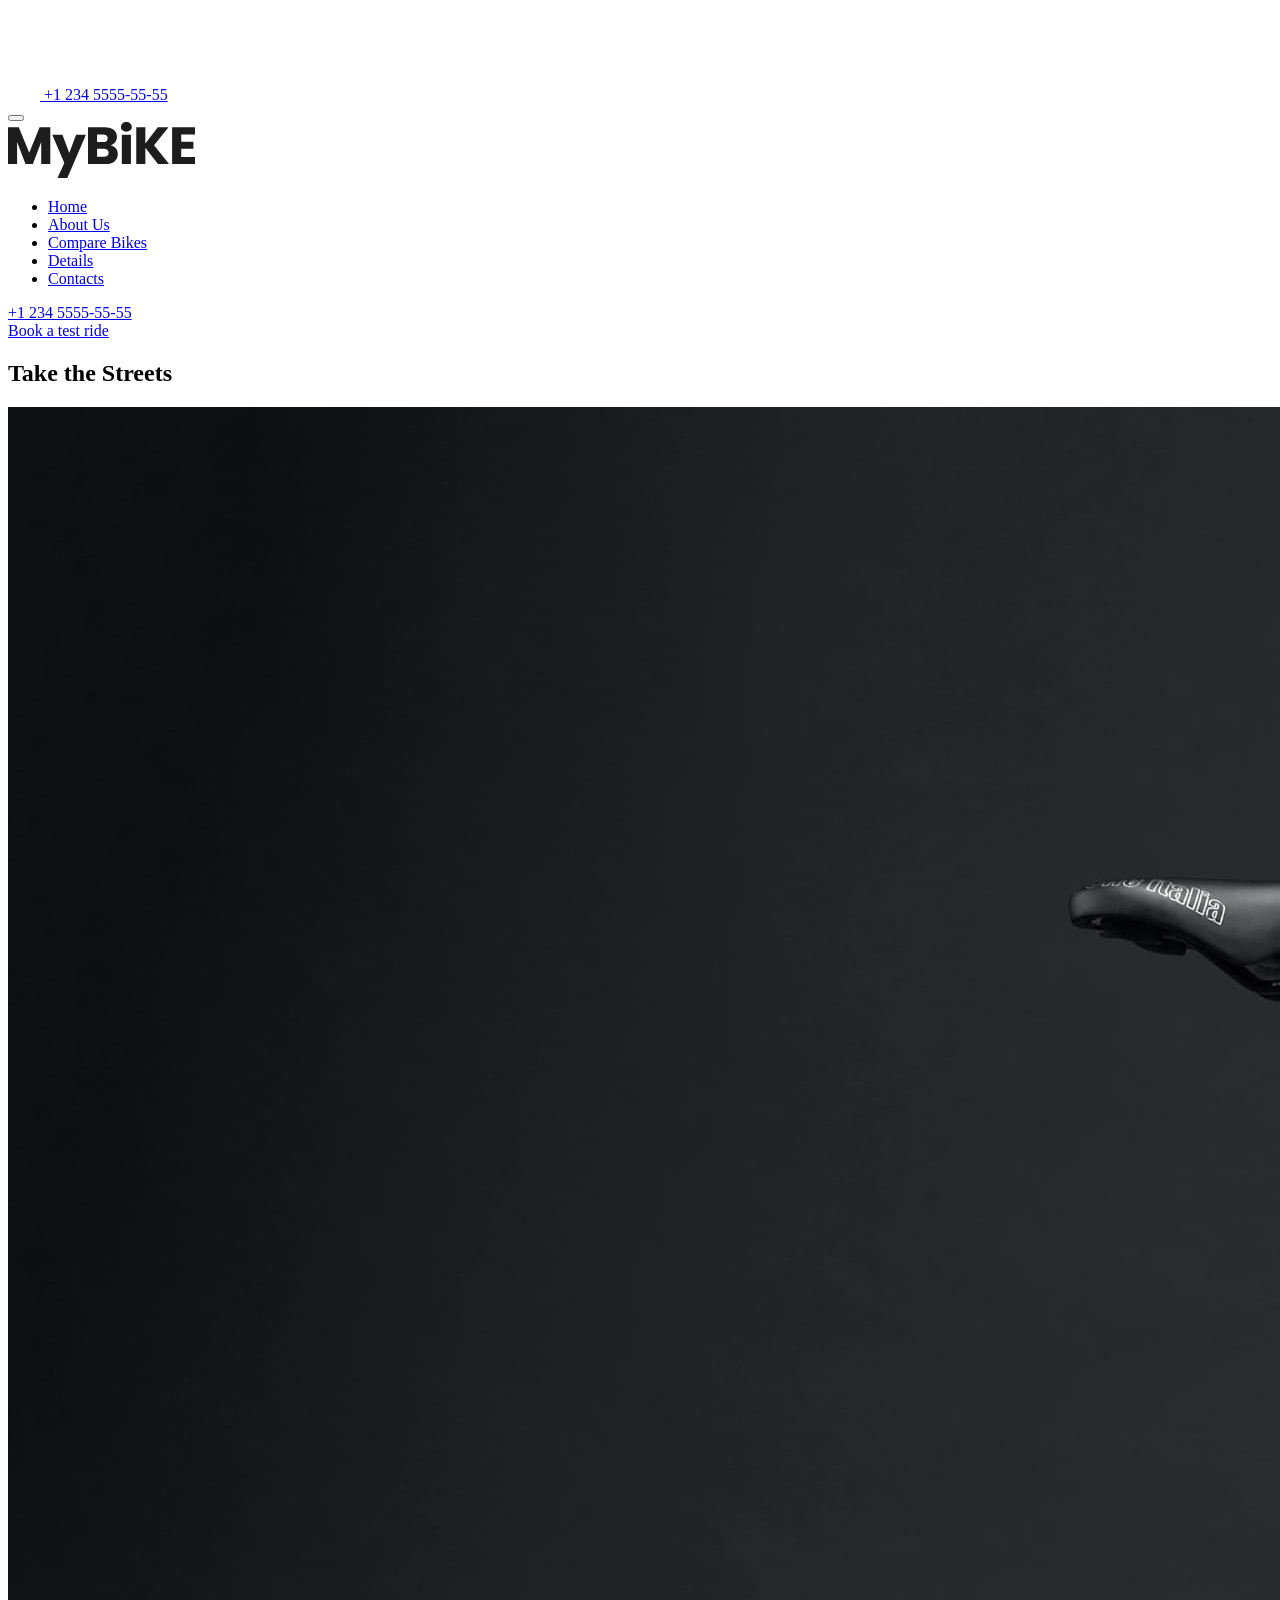
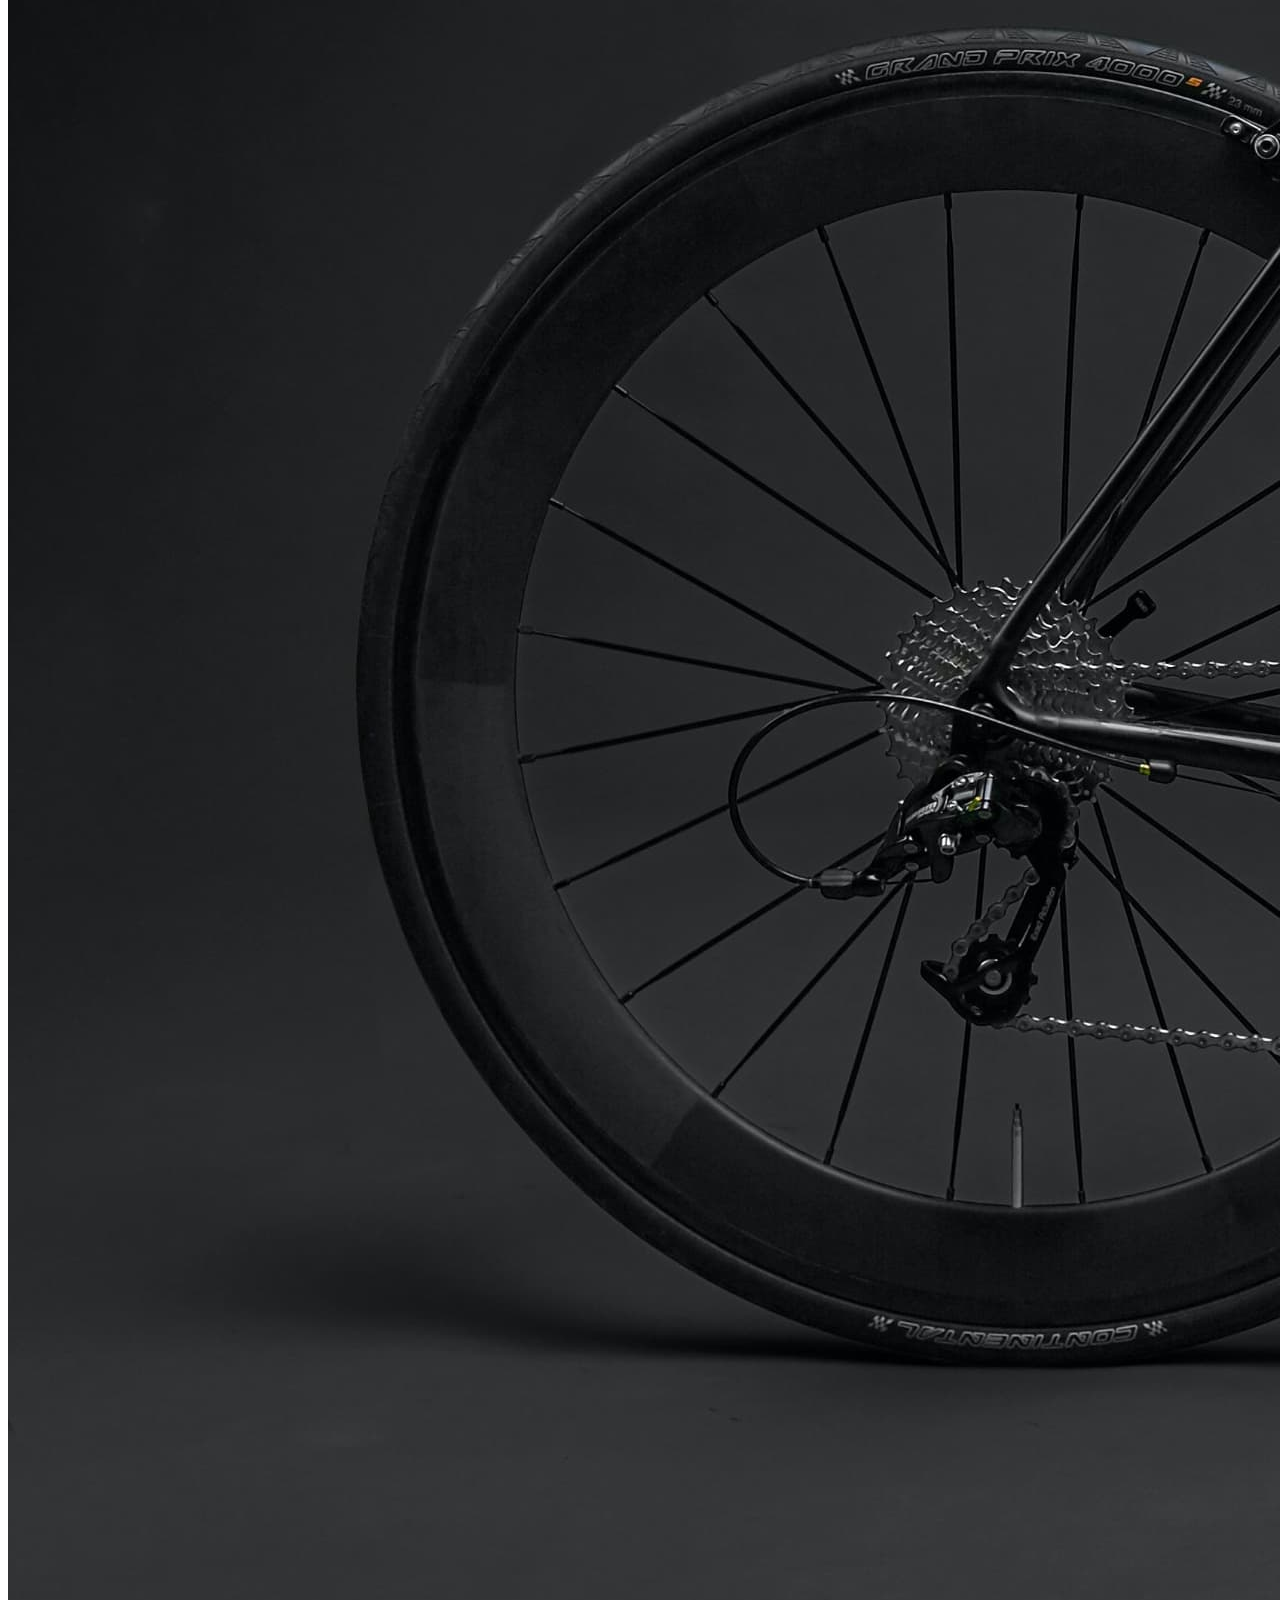
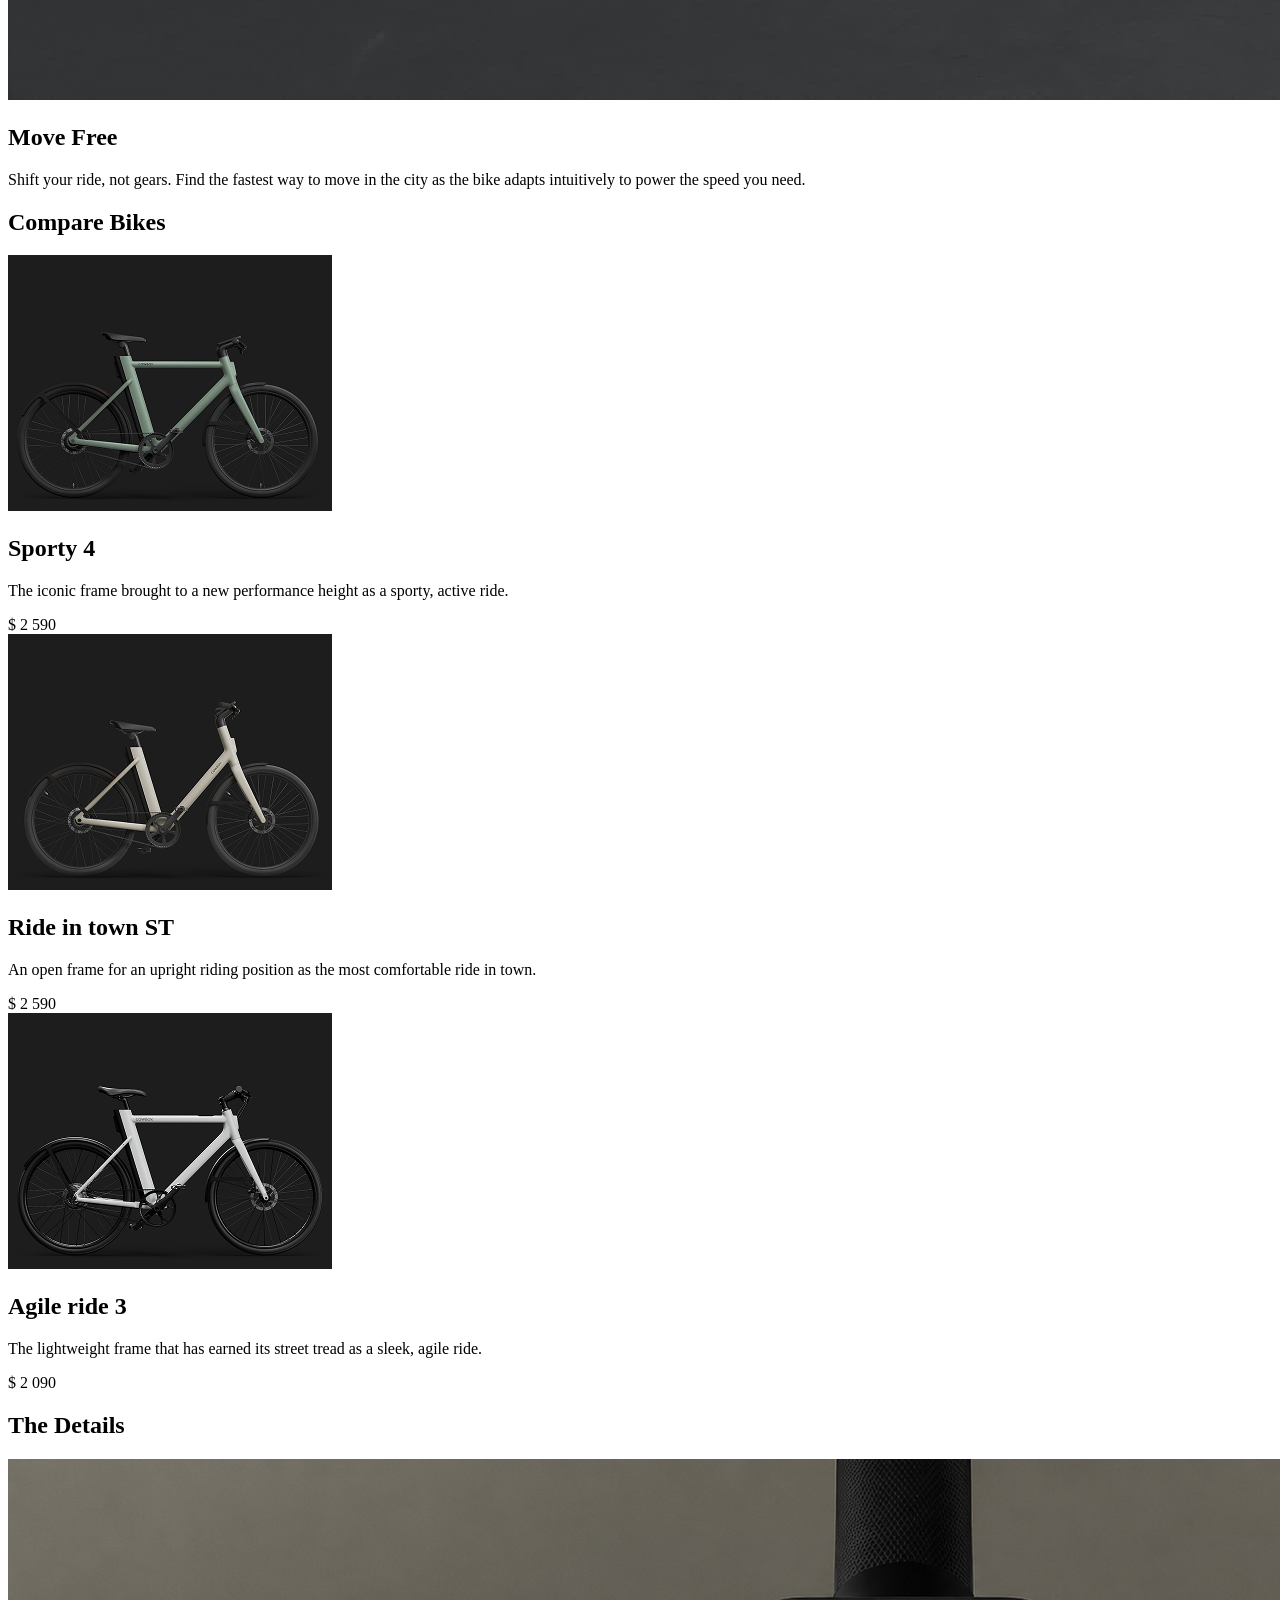
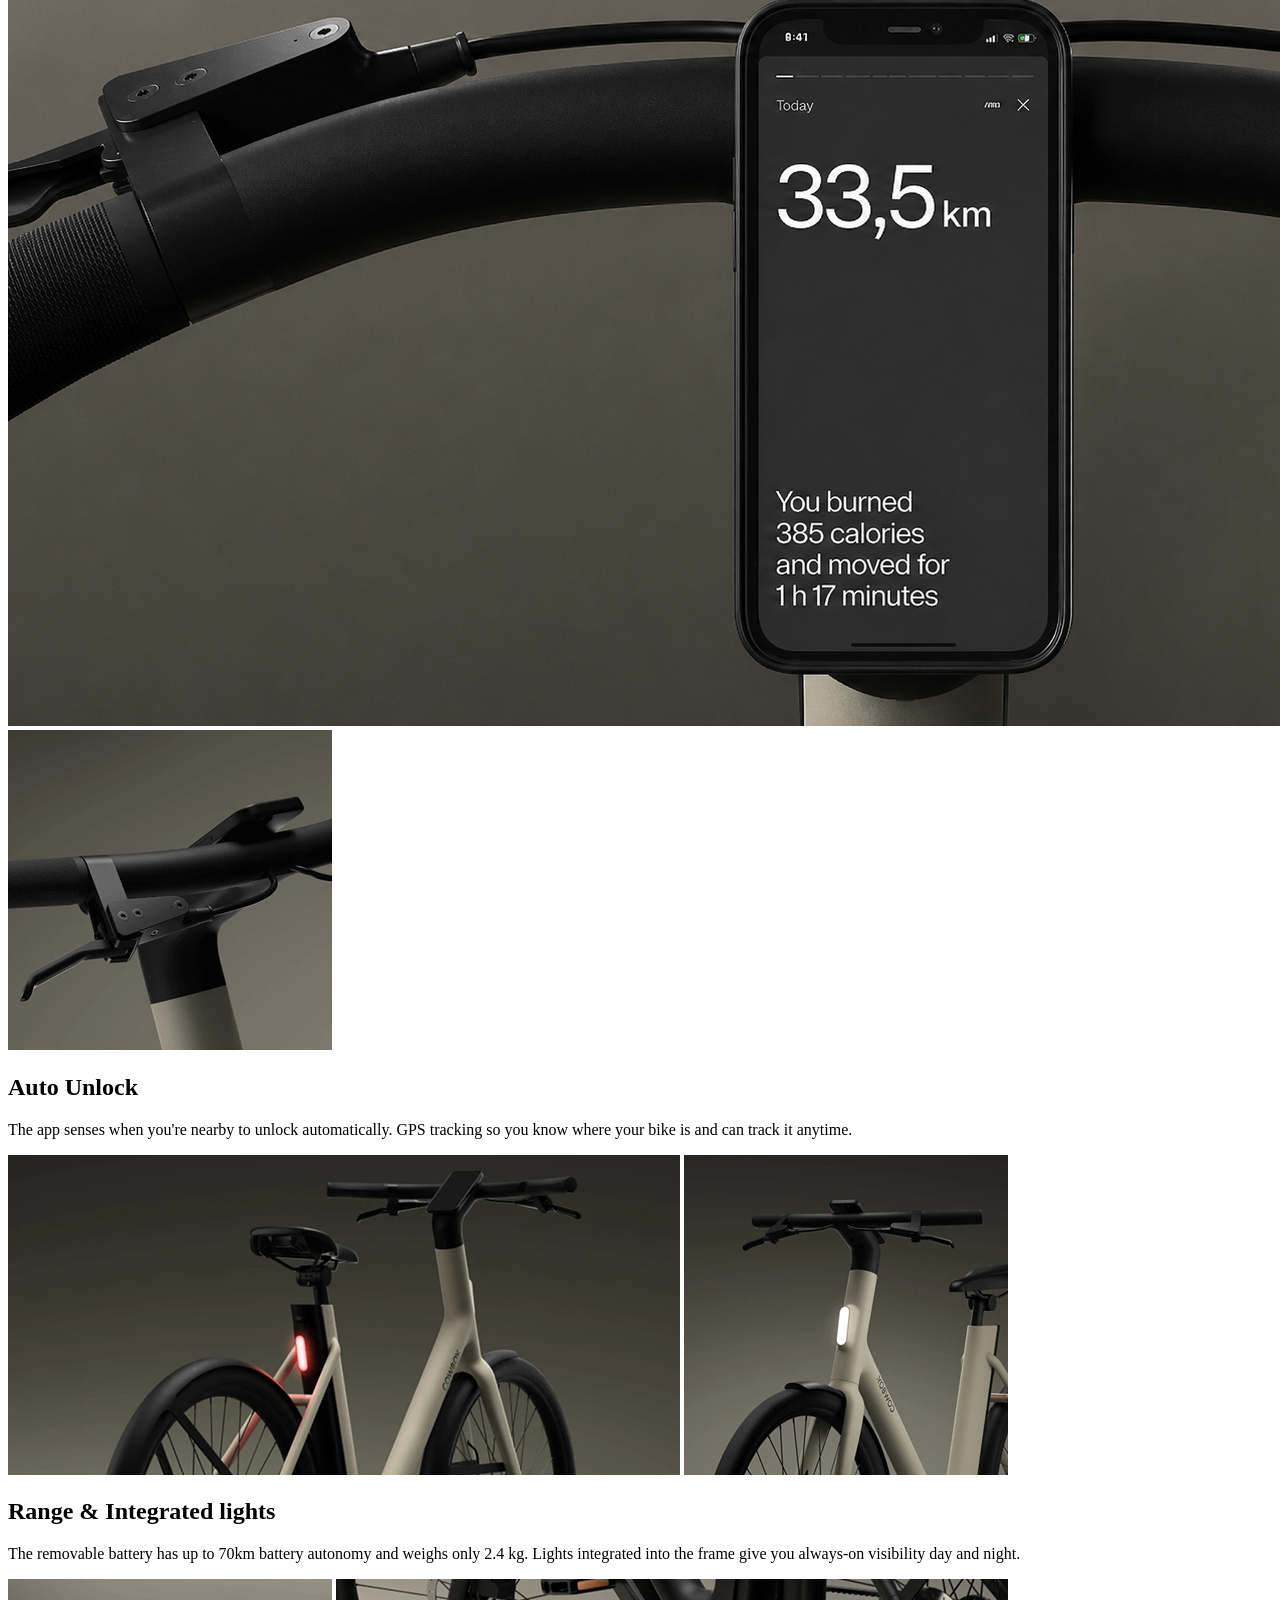
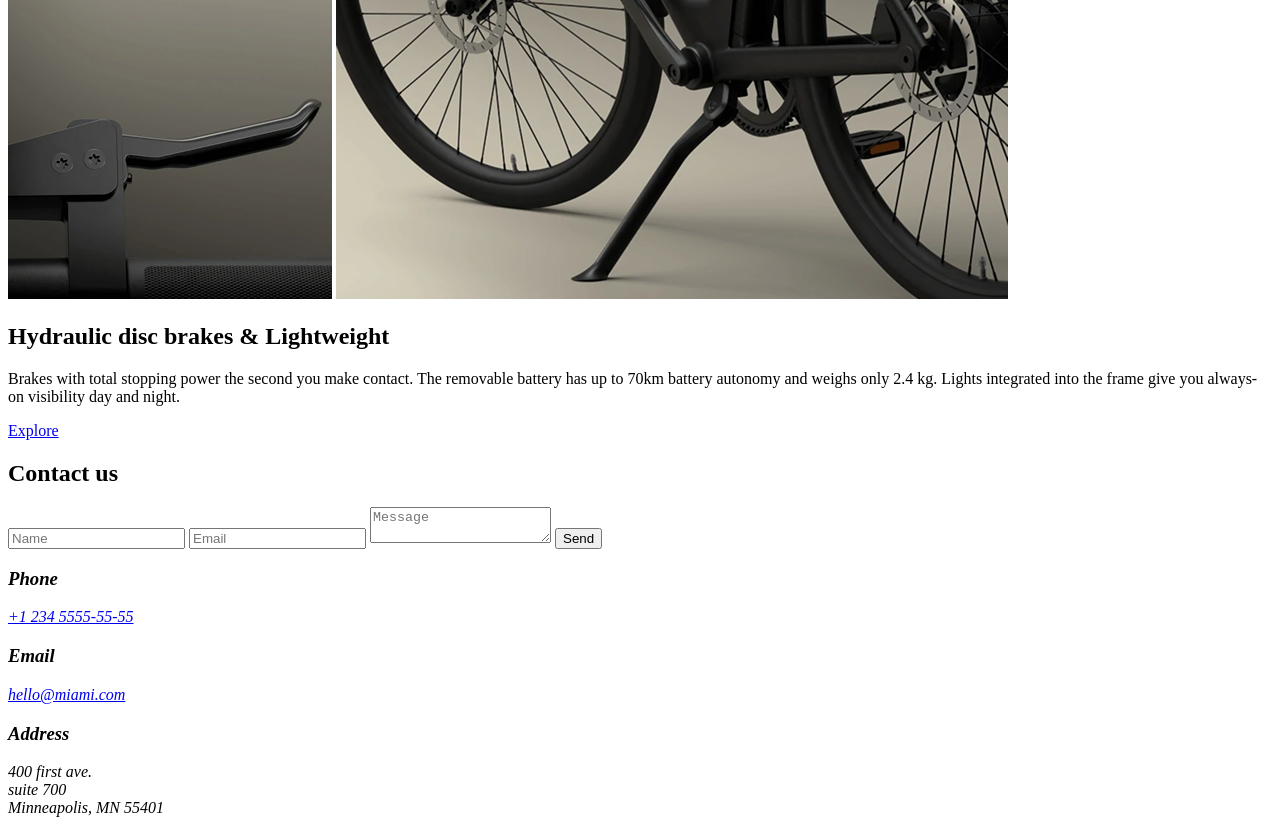
==== src/index.html @ 4721902d "My landing page" ====
<!doctype html>
<html lang="en">
  <head>
    <meta charset="UTF-8" />
    <meta
      name="viewport"
      content="width=device-width, initial-scale=1.0"
    />
    <title>MyBiKE</title>
    <link
      rel="icon"
      href="./img/icon/favicon.ico"
    />
    <link
      rel="preconnect"
      href="https://fonts.googleapis.com"
    />
    <link
      rel="preconnect"
      href="https://fonts.gstatic.com"
    />
    <link
      href="https://fonts.googleapis.com/css2?family=Poppins:wght@400;500;600;700&display=swap"
      rel="stylesheet"
    />
    <link
      rel="stylesheet"
      href="./styles/main.scss"
    />
  </head>

  <body>
    <div class="wrapper">
      <section
        class="header"
        id="home"
      >
        <div class="header__box">
          <div class="header__items">
            <div class="header__logo-wrap">
              <a href="#">
                <img
                  src="./img/icon/Logo.svg"
                  class="header__logo"
                  alt="Logo"
                />
              </a>
            </div>
            <div class="header__content">
              <div class="header__contact">
                <a
                  href="tel:+1 234 5555-55-55"
                  class="contact__link"
                >
                  <img
                    src="./img/icon/Icon-Phone-call.svg"
                    alt="phone-call"
                  />
                  <span class="contact__tooltip">+1 234 5555-55-55</span>
                </a>
              </div>
              <nav class="header__menu menu">
                <button
                  class="menu__icon"
                  aria-label="Open menu"
                >
                  <span></span>
                </button>
                <div class="menu__body">
                  <img
                    src="./img/icon/Logo__menu.svg"
                    alt="logo__menu"
                    class="menu__logo"
                  />
                  <ul class="menu__list">
                    <li class="menu__item">
                      <a
                        href="#home"
                        class="menu__link"
                      >
                        Home
                      </a>
                    </li>
                    <li class="menu__item">
                      <a
                        href="#about"
                        class="menu__link"
                      >
                        About Us
                      </a>
                    </li>
                    <li class="menu__item">
                      <a
                        href="#compare"
                        class="menu__link"
                      >
                        Compare Bikes
                      </a>
                    </li>
                    <li class="menu__item">
                      <a
                        href="#details"
                        class="menu__link"
                      >
                        Details
                      </a>
                    </li>
                    <li class="menu__item">
                      <a
                        href="#contacts"
                        class="menu__link"
                      >
                        Contacts
                      </a>
                    </li>
                  </ul>
                  <div class="menu__contact">
                    <div>
                      <a
                        href="tel:+1 234 5555-55-55"
                        class="menu__namber"
                      >
                        +1 234 5555-55-55
                      </a>
                    </div>
                    <div>
                      <a
                        href="tel:+1 234 5555-55-55"
                        class="menu__title"
                      >
                        Book a test ride
                      </a>
                    </div>
                  </div>
                </div>
              </nav>
            </div>
          </div>
          <div class="hero__title">
            <h1 class="hero__text hero__text--anim">Take the Streets</h1>
          </div>
        </div>
        <img
          src="./img/hader/bicikl.jpg"
          class="bcg__img"
          alt="bcg"
        />
      </section>
      <main
        class="main"
        id="about"
      >
        <section class="move__page">
          <div class="move__container">
            <div class="move__content">
              <h2 class="move__title move__title--anim">Move Free</h2>
              <p class="move__text move__text--anim">
                Shift your ride, not gears. Find the fastest way to move in the
                city as the bike adapts intuitively to power the speed you need.
              </p>
            </div>
          </div>
        </section>
        <section
          class="bikes__page"
          id="compare"
        >
          <div class="bikes__container">
            <div class="bikes__content">
              <h2 class="bikes__title bikes__title--anim">Compare Bikes</h2>
              <div class="bikes__items">
                <div class="bikes__item bikes__item--anim">
                  <img
                    src="./img/compare/sporty.png"
                    alt="bicikl"
                    class="bikes__image"
                  />
                  <h2 class="bikes__name">Sporty 4</h2>
                  <div class="bikes__description">
                    <p class="bikes__info">
                      The iconic frame brought to a new performance height as a
                      sporty, active ride.
                    </p>
                    <div class="bikes__price">$ 2 590</div>
                  </div>
                </div>
                <div class="bikes__item bikes__item--anim">
                  <img
                    src="./img/compare/town.png"
                    alt="bicikl"
                    class="bikes__image"
                  />
                  <h2 class="bikes__name">Ride in town ST</h2>
                  <div class="bikes__description">
                    <p class="bikes__info">
                      An open frame for an upright riding position as the most
                      comfortable ride in town.
                    </p>
                    <div class="bikes__price">$ 2 590</div>
                  </div>
                </div>
                <div class="bikes__item bikes__item--anim">
                  <img
                    src="./img/compare/agile.png"
                    alt="bicikl"
                    class="bikes__image"
                  />
                  <h2 class="bikes__name">Agile ride 3</h2>
                  <div class="bikes__description">
                    <p class="bikes__info">
                      The lightweight frame that has earned its street tread as
                      a sleek, agile ride.
                    </p>
                    <div class="bikes__price">$ 2 090</div>
                  </div>
                </div>
              </div>
            </div>
          </div>
        </section>
        <section
          class="details__page"
          id="details"
        >
          <div class="details__container">
            <div class="details__content">
              <h2 class="details__title details__title--anim">The Details</h2>
              <div class="details__block">
                <div class="details__photo details__photo--anim-left">
                  <img
                    src="./img/details/auto-1.0.png"
                    alt="Images"
                    class="details__image"
                  />
                  <img
                    src="./img/details/auto-2.png"
                    alt="Images"
                    class="details__image"
                  />
                </div>
                <h2 class="details__subtitle details__subtitle--anim">
                  Auto Unlock
                </h2>
                <div class="details__text details__text--anim">
                  <p>
                    The app senses when you're nearby to unlock automatically.
                    GPS tracking so you know where your bike is and can track it
                    anytime.
                  </p>
                </div>
              </div>
              <div class="details__block">
                <div class="details__photo details__photo--anim-right">
                  <img
                    src="./img/details/range-1.png"
                    alt="Images"
                    class="details__image"
                  />
                  <img
                    src="./img/details/range-2.png"
                    alt="Images"
                    class="details__image"
                  />
                </div>
                <h2 class="details__subtitle details__subtitle--anim">
                  Range & Integrated lights
                </h2>
                <div class="details__text details__text--anim">
                  <p>
                    The removable battery has up to 70km battery autonomy and
                    weighs only 2.4 kg. Lights integrated into the frame give
                    you always-on visibility day and night.
                  </p>
                </div>
              </div>
              <div class="details__block">
                <div class="details__photo details__photo--anim-left">
                  <img
                    src="./img/details/hydraul-1.png"
                    alt="Images"
                    class="details__image"
                  />
                  <img
                    src="./img/details/hydraul-2.png"
                    alt="Images"
                    class="details__image"
                  />
                </div>
                <h2 class="details__subtitle details__subtitle--anim">
                  Hydraulic disc brakes & Lightweight
                </h2>
                <div class="details__text details__text--anim">
                  <p>
                    Brakes with total stopping power the second you make
                    contact. The removable battery has up to 70km battery
                    autonomy and weighs only 2.4 kg. Lights integrated into the
                    frame give you always-on visibility day and night.
                  </p>
                </div>
              </div>
              <a
                href="#"
                class="button details__button details__button--anim"
              >
                Explore
              </a>
            </div>
          </div>
        </section>
        <section
          class="contact__page"
          id="contacts"
        >
          <div class="contact__container">
            <h2 class="contact__title contact__title--anim">Contact us</h2>
            <div class="contact__content">
              <form
                action="#"
                class="contact__form contact__form--anim"
              >
                <input
                  type="text"
                  id="user-name"
                  name="name"
                  class="contact__form-name"
                  placeholder="Name"
                  autocomplete="name"
                  required
                />
                <input
                  type="email"
                  class="contact__form-email"
                  id="user-email"
                  name="email"
                  placeholder="Email"
                  autocomplete="email"
                  required
                />
                <textarea
                  name="message"
                  id="user-message"
                  class="contact__form-textarea"
                  placeholder="Message"
                ></textarea>
                <button
                  type="submit"
                  class="button contact__form-button"
                >
                  Send
                </button>
              </form>
              <address class="contact__info contact__info--anim">
                <div class="contact__info-group">
                  <h3 class="contact__info-title">Phone</h3>
                  <a
                    href="tel:+12345555555"
                    class="contact__info-value"
                  >
                    +1 234 5555-55-55
                  </a>
                </div>
                <div class="contact__info-group">
                  <h3 class="contact__info-title">Email</h3>
                  <a
                    href="mailto:hello@miami.com"
                    class="contact__info-value"
                  >
                    hello@miami.com
                  </a>
                </div>
                <div class="contact__info-group">
                  <h3 class="contact__info-title">Address</h3>
                  <p class="contact__info-value">
                    400 first ave.
                    <br />
                    suite 700
                    <br />
                    Minneapolis, MN 55401
                  </p>
                </div>
              </address>
            </div>
          </div>
        </section>
      </main>
      <footer class="footer"></footer>
    </div>
    <script
      src="scripts/main.js"
      defer
    ></script>
  </body>
</html>
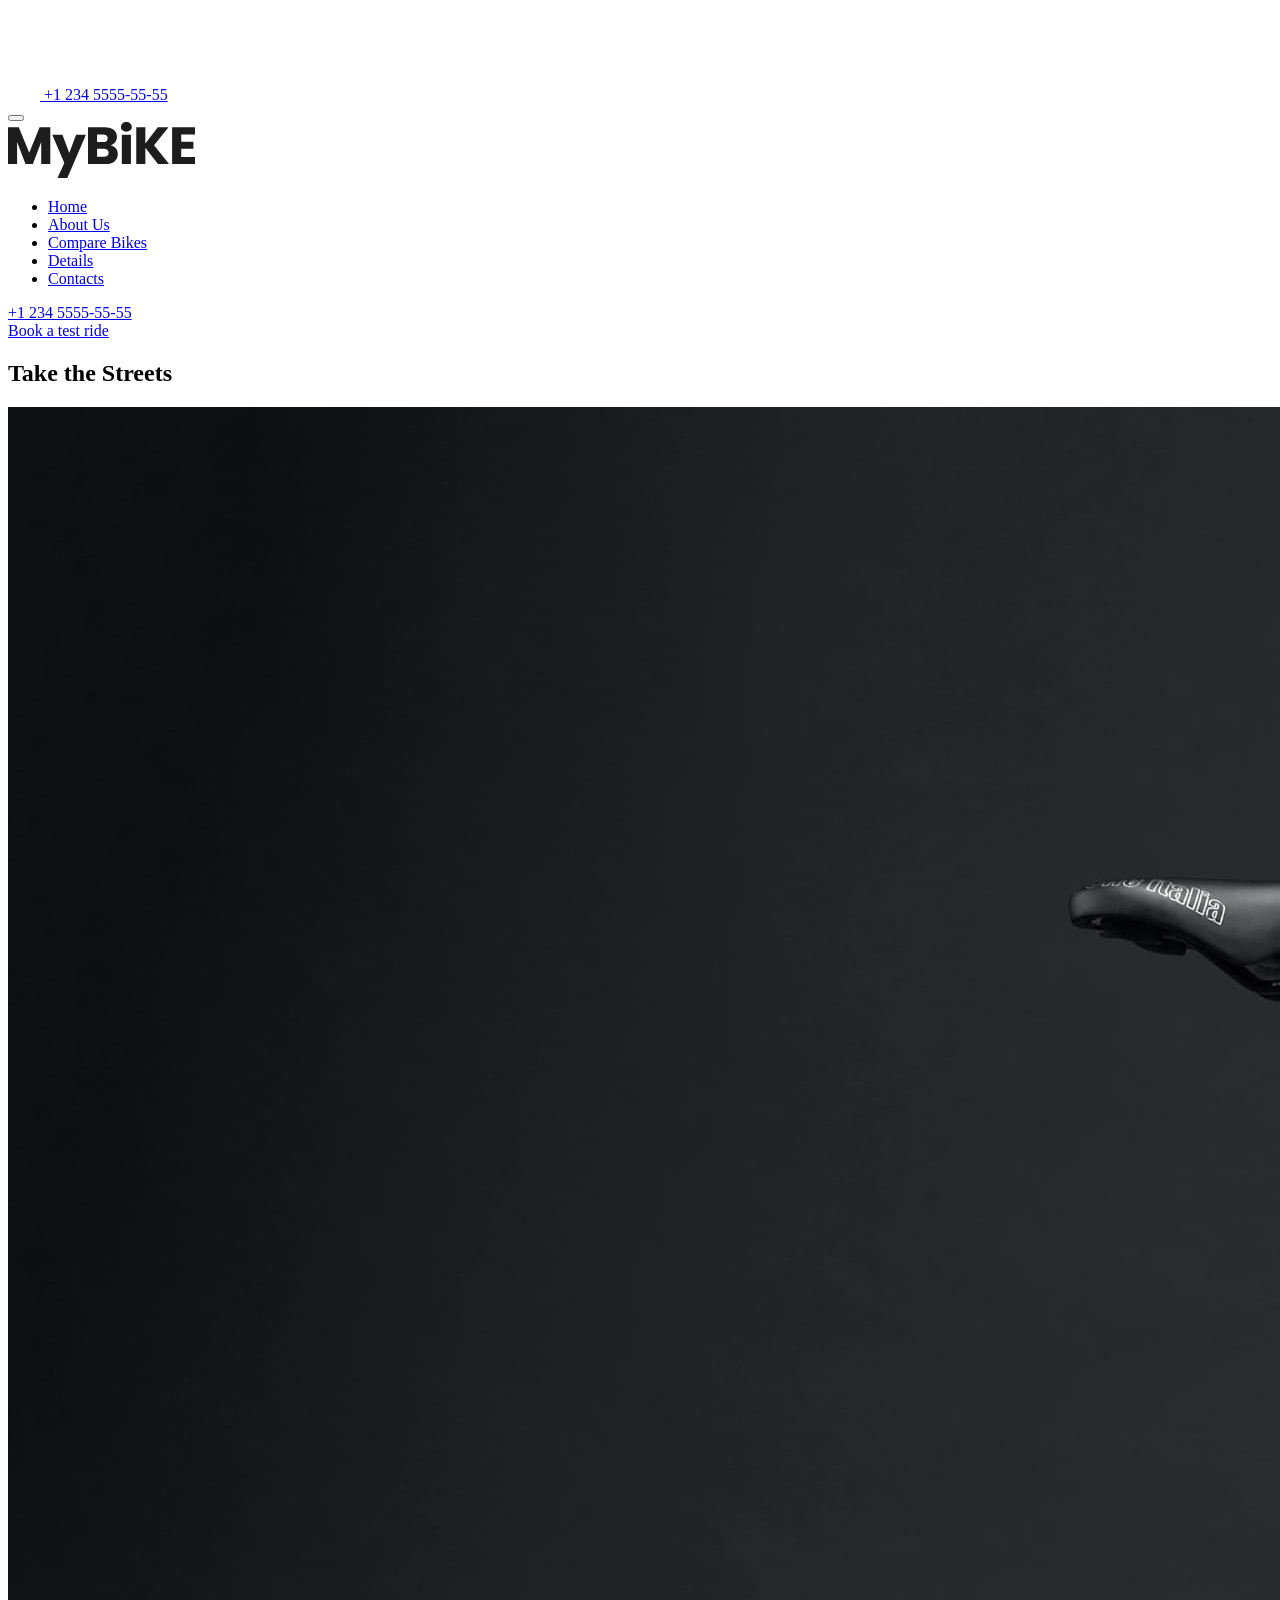
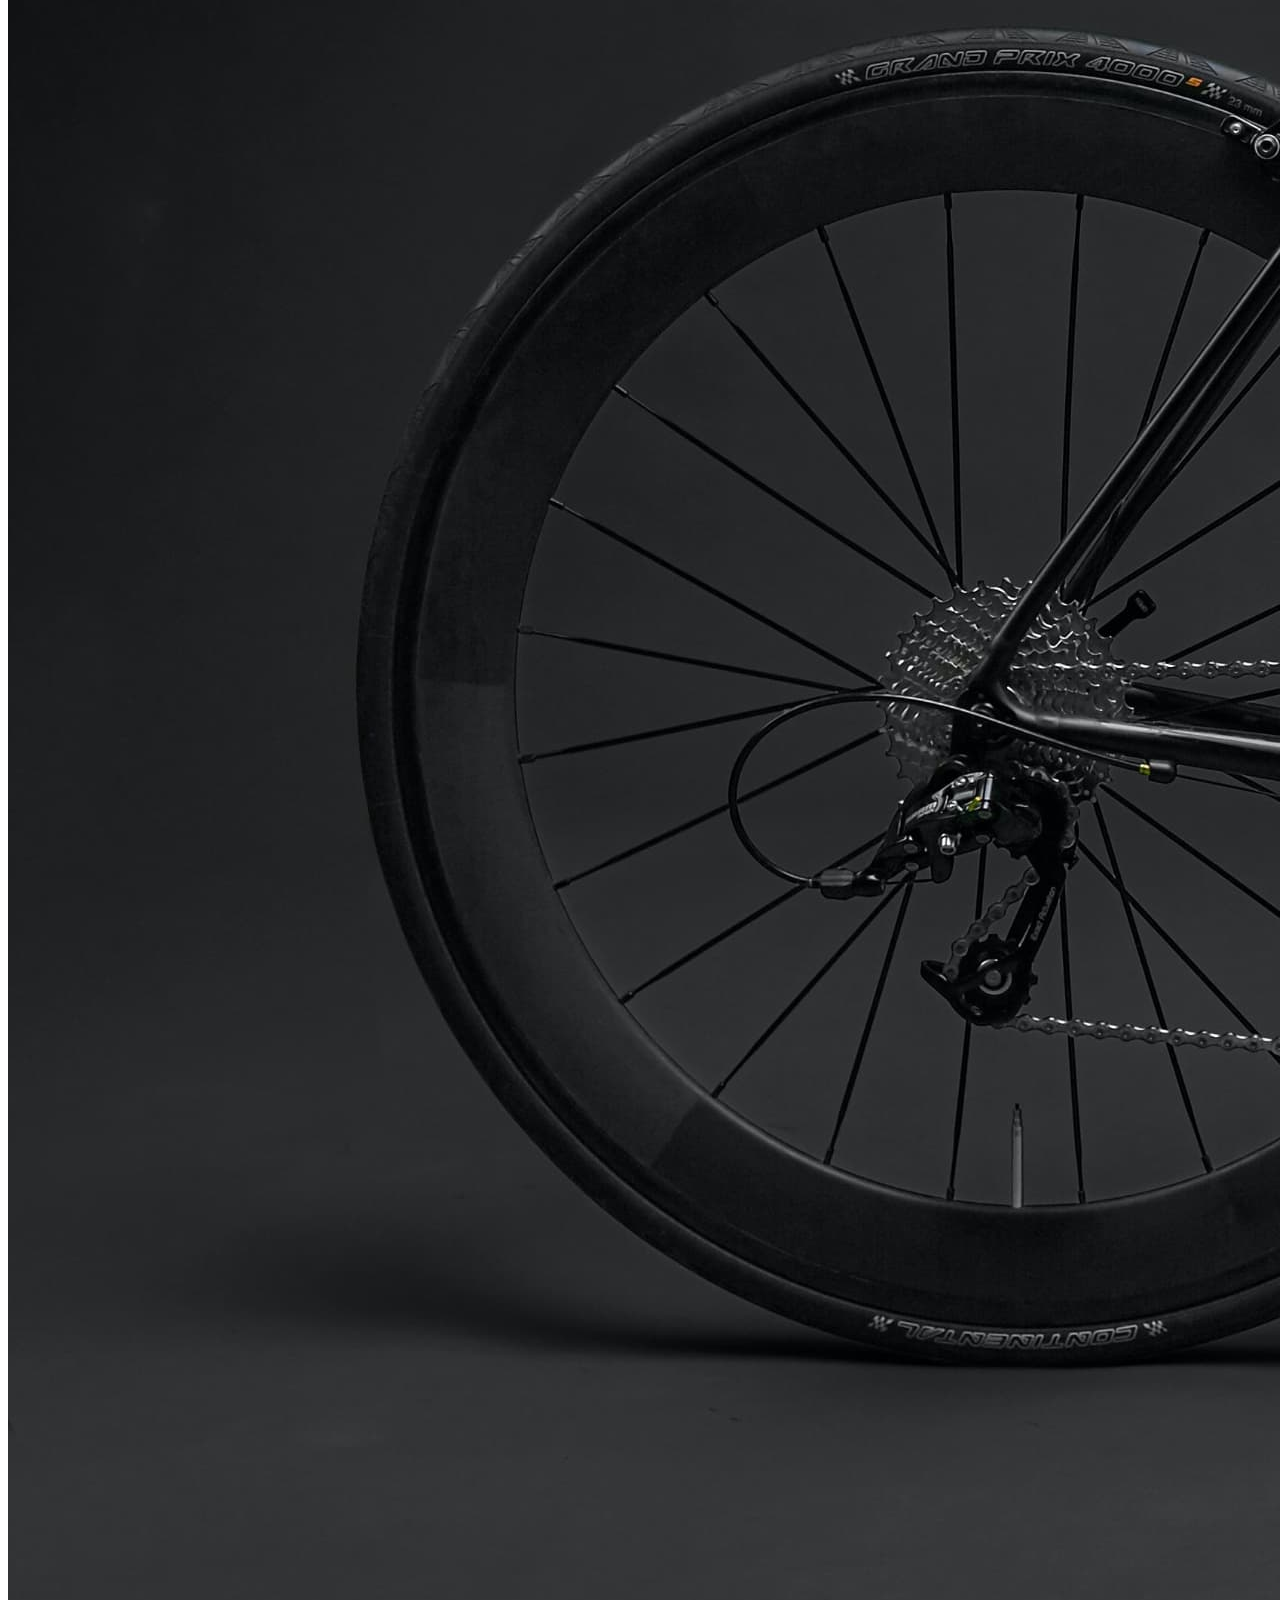
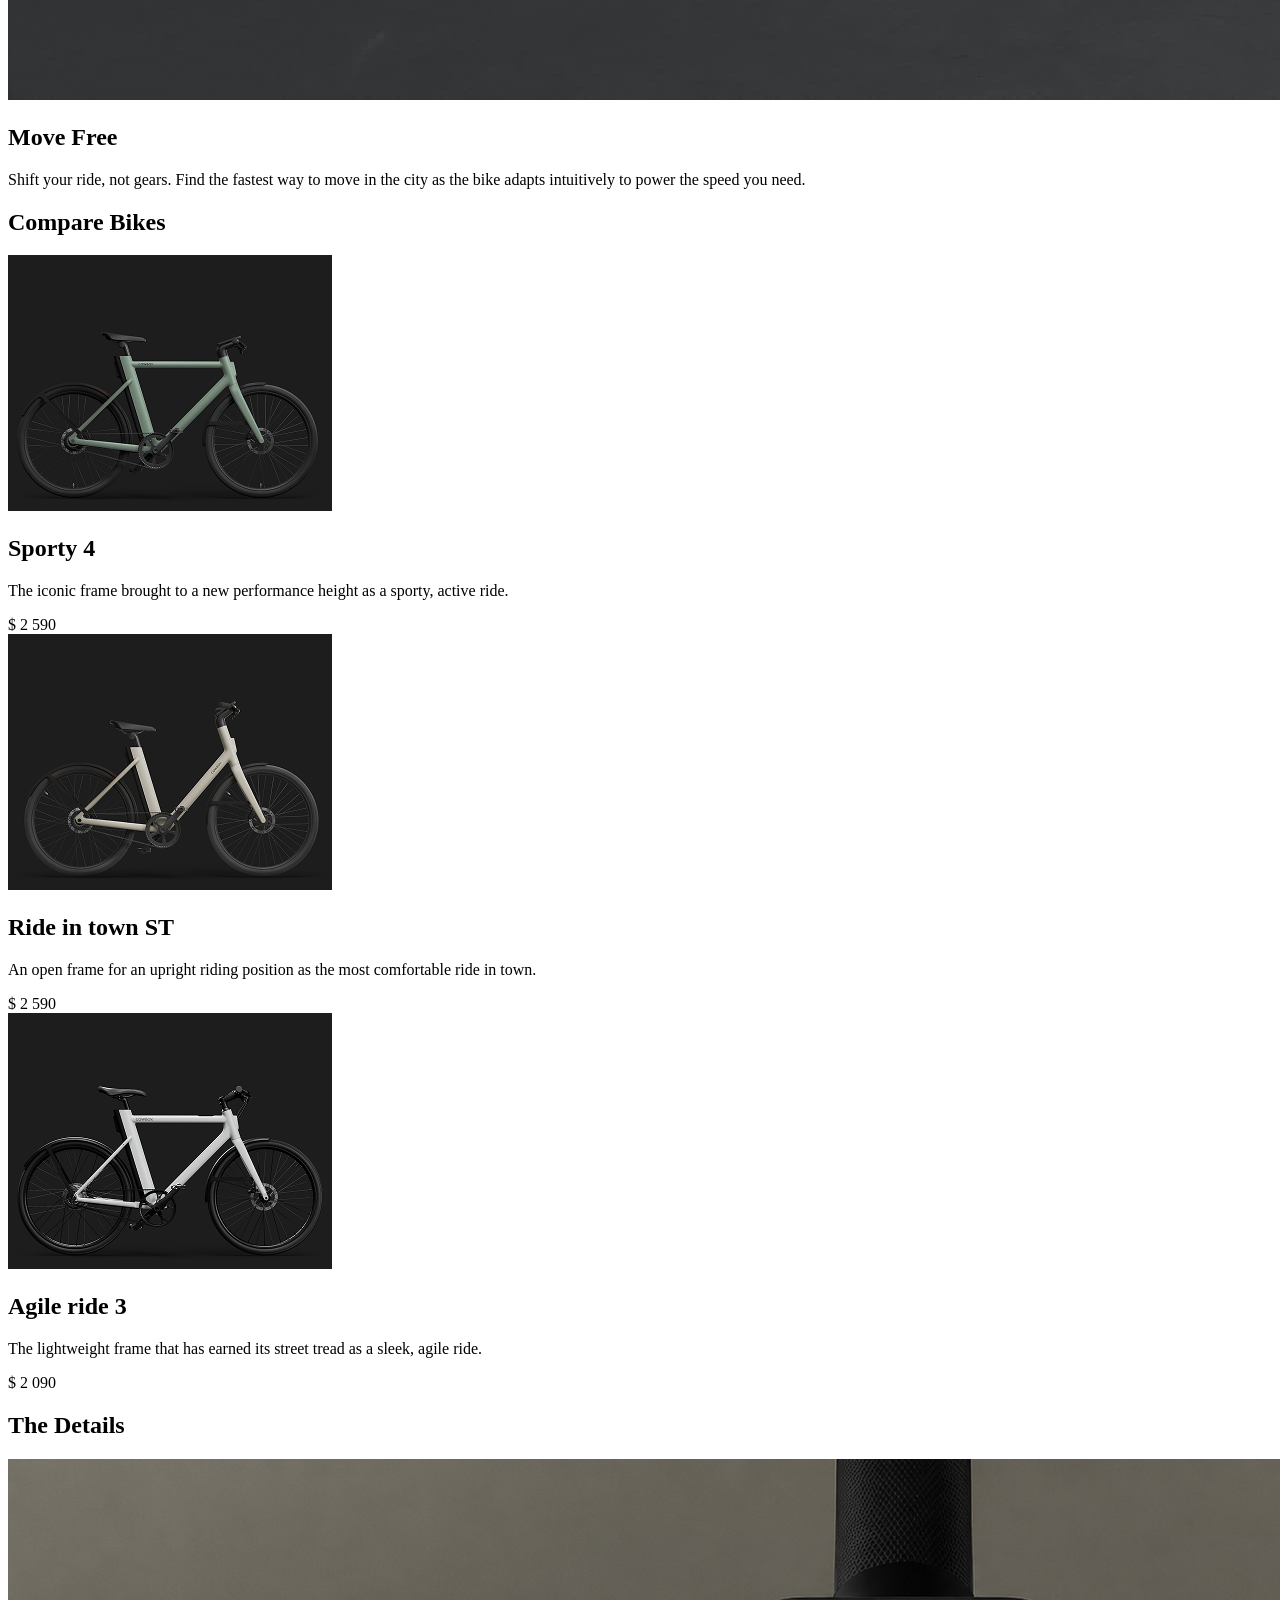
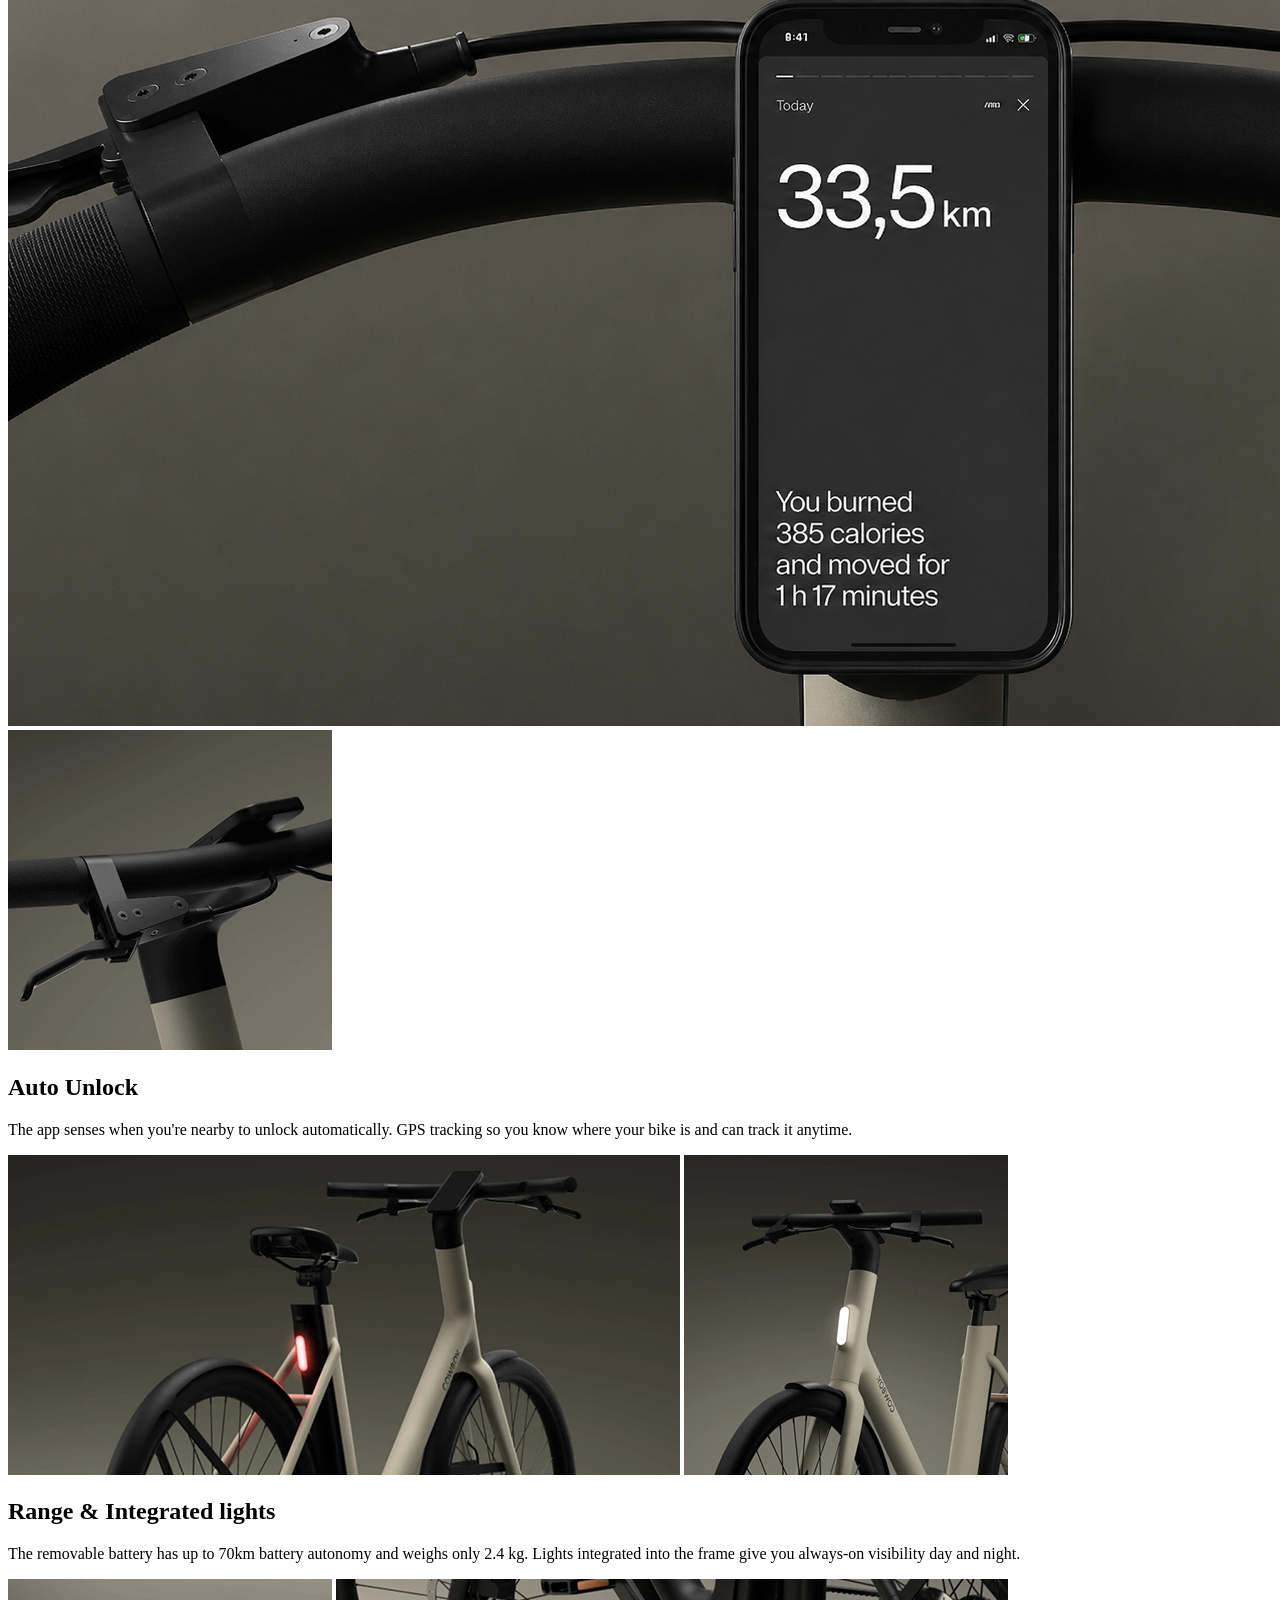
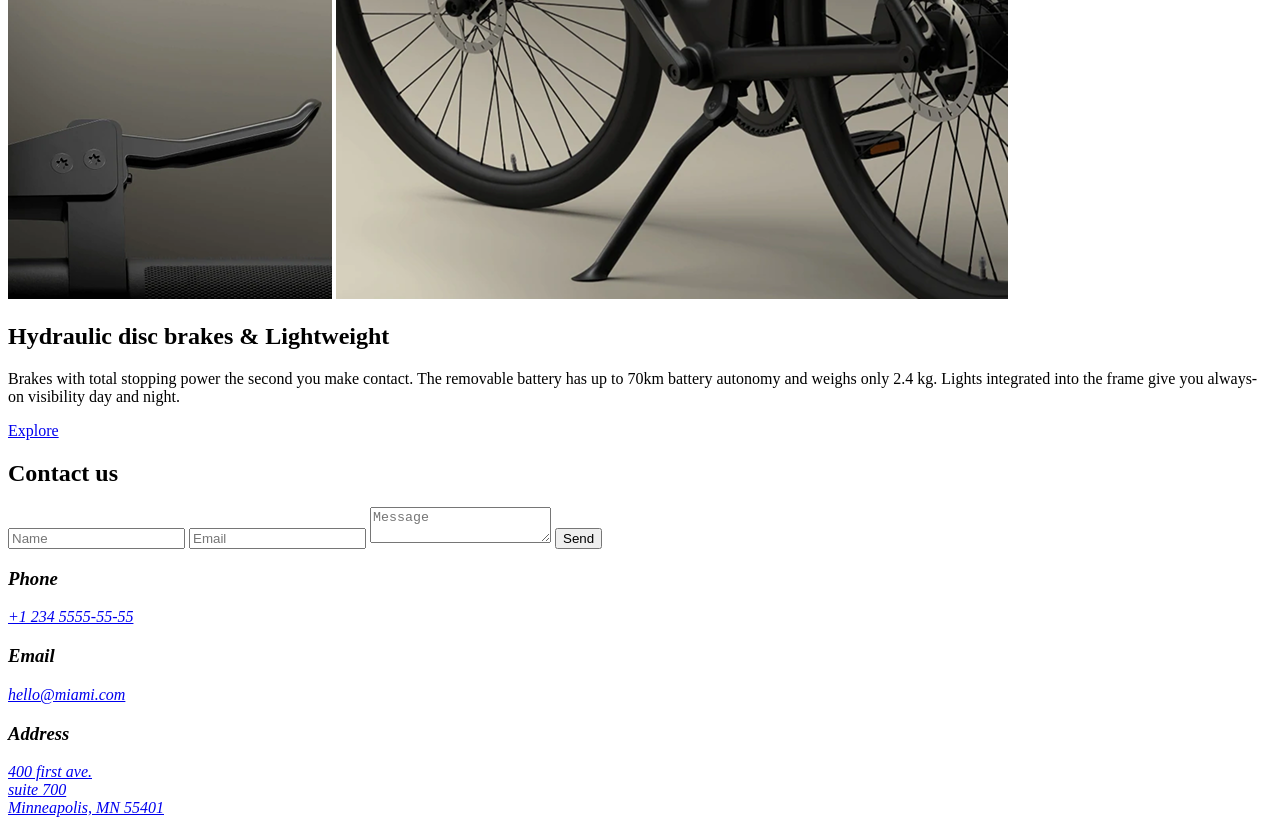
==== commit bd007ac4: "Fix outline and google maps address" ====
--- a/src/index.html
+++ b/src/index.html
@@ -6,7 +6,7 @@
       name="viewport"
       content="width=device-width, initial-scale=1.0"
     />
-    <title>MyBiKE</title>
+    <title>Landing Page</title>
     <link
       rel="icon"
       href="./img/icon/favicon.ico"
@@ -370,13 +370,18 @@
                 </div>
                 <div class="contact__info-group">
                   <h3 class="contact__info-title">Address</h3>
-                  <p class="contact__info-value">
+                  <a
+                    href="https://www.google.com/maps/search/?api=1&query=400+first+ave.+suite+700+Minneapolis,+MN+55401"
+                    target="_blank"
+                    rel="noopener noreferrer"
+                    class="contact__info-value"
+                  >
                     400 first ave.
                     <br />
                     suite 700
                     <br />
                     Minneapolis, MN 55401
-                  </p>
+                  </a>
                 </div>
               </address>
             </div>
